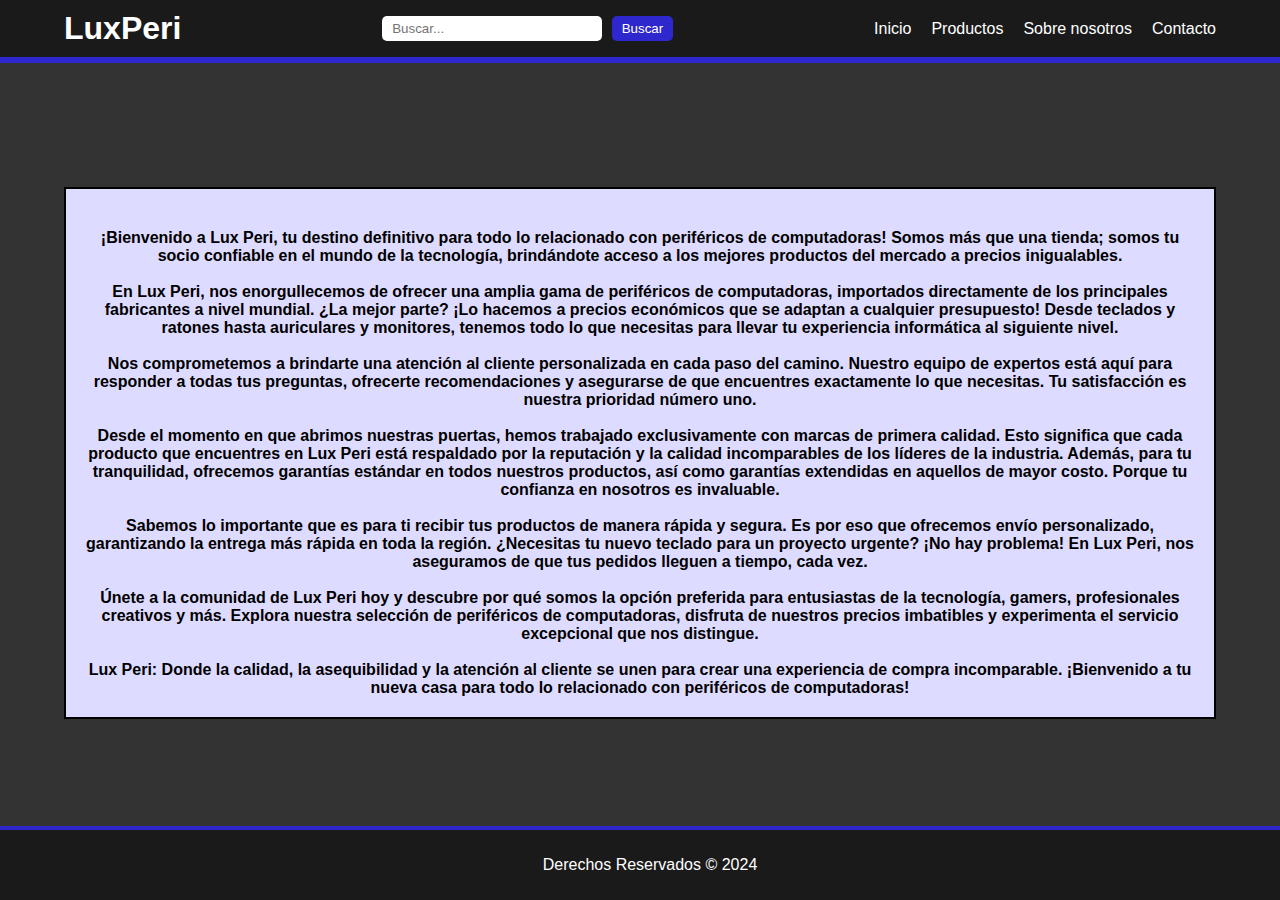
==== about.html @ 8b79776a "FirstCommit" ====
<!DOCTYPE html>
<html lang="es">

<head>
    <meta charset="UTF-8">
    <meta name="viewport" content="width=device-width, initial-scale=1.0">
    <title>Lux Peri</title>
    <link rel="stylesheet" href="/styles/styles.css">
</head>

<body>
    <header>
        <h1>LuxPeri</h1>
        <form action="#" method="get" class="formsearch">
            <input type="text" name="search" placeholder="Buscar...">
            <button type="submit">Buscar</button>
        </form>
        <nav>
            <ul>
                <li><a href="/index.html">Inicio</a></li>
                <li><a href="/productos.html">Productos</a></li>
                <li><a href="/about.html">Sobre nosotros</a></li>
                <li><a href="/contact.html">Contacto</a></li>
            </ul>
        </nav>
    </header>

    <main>
        <section class="aboutCard">
            <h4>
                ¡Bienvenido a Lux Peri, tu destino definitivo para todo lo relacionado con periféricos de computadoras!
                Somos más que una tienda; somos tu socio confiable en el mundo de la tecnología, brindándote acceso a los
                mejores productos del mercado a precios inigualables.
                <br>
                <br>
                En Lux Peri, nos enorgullecemos de ofrecer una amplia gama de periféricos de computadoras, importados
                directamente de los principales fabricantes a nivel mundial. ¿La mejor parte? ¡Lo hacemos a precios
                económicos que se adaptan a cualquier presupuesto! Desde teclados y ratones hasta auriculares y monitores,
                tenemos todo lo que necesitas para llevar tu experiencia informática al siguiente nivel.
                <br>
                <br>
                Nos comprometemos a brindarte una atención al cliente personalizada en cada paso del camino. Nuestro equipo
                de expertos está aquí para responder a todas tus preguntas, ofrecerte recomendaciones y asegurarse de que
                encuentres exactamente lo que necesitas. Tu satisfacción es nuestra prioridad número uno.
                <br>
                <br>
                Desde el momento en que abrimos nuestras puertas, hemos trabajado exclusivamente con marcas de primera
                calidad. Esto significa que cada producto que encuentres en Lux Peri está respaldado por la reputación y la
                calidad incomparables de los líderes de la industria. Además, para tu tranquilidad, ofrecemos garantías
                estándar en todos nuestros productos, así como garantías extendidas en aquellos de mayor costo. Porque tu
                confianza en nosotros es invaluable.
                <br>
                <br>
                Sabemos lo importante que es para ti recibir tus productos de manera rápida y segura. Es por eso que
                ofrecemos envío personalizado, garantizando la entrega más rápida en toda la región. ¿Necesitas tu nuevo
                teclado para un proyecto urgente? ¡No hay problema! En Lux Peri, nos aseguramos de que tus pedidos lleguen a
                tiempo, cada vez.
                <br>
                <br>
                Únete a la comunidad de Lux Peri hoy y descubre por qué somos la opción preferida para entusiastas de la
                tecnología, gamers, profesionales creativos y más. Explora nuestra selección de periféricos de computadoras,
                disfruta de nuestros precios imbatibles y experimenta el servicio excepcional que nos distingue.
                <br>
                <br>
                Lux Peri: Donde la calidad, la asequibilidad y la atención al cliente se unen para crear una experiencia de
                compra incomparable. ¡Bienvenido a tu nueva casa para todo lo relacionado con periféricos de computadoras!
            </h4>
        </section>
    </main>

    <footer>
        <p>Derechos Reservados &copy; 2024</p>
    </footer>
</body>

</html>
---- styles/styles.css ----
body {
    font-family: Arial, sans-serif;
    margin: 0;
    padding: 0;
    box-sizing: border-box;
    background-color: #333333;
}

header {
    position:relative;
    top: 0;
    left: 0;
    width: 90%;
    z-index: 1000; /* Para asegurar que el encabezado esté sobre otros elementos */
    display: flex;
    justify-content: space-between;
    align-items: center;
    background-color: #1A1A1A; /* Color de fondo del encabezado */
    padding: 10px 5%;
    border: 0px;
    border-bottom: 0.4rem;
    border-color:#2F27CE;
    border-style: solid;
}

header h1 {
    margin: 0;
    color: #fff; /* Color del texto del título */
}

header > form    {
    flex-grow: 1; /* Para que el formulario ocupe todo el espacio disponible */
    text-align: center; /* Para centrar el formulario */
}

input[type="text"] {
    padding: 5px 10px;
    border: none;
    border-radius: 5px;
    margin-right: 5px;
    width: 200px; /* Ancho del campo de entrada */
}

button {
    padding: 5px 10px;
    border: none;
    border-radius: 5px;
    background-color: #2F27CE;
    color: #FFFFFF;
    cursor: pointer;
}

nav ul {
    list-style-type: none;
    padding: 0;
    margin: 0;
    display: flex;
}

nav ul li {
    margin-left: 20px;
}

nav ul li:first-child {
    margin-left: 0; /* Eliminar el margen izquierdo del primer elemento de la lista */
}

nav ul li a {
    text-decoration: none; /* Quitar subrayado del enlace */
    color: #fff; /* Color del texto de los enlaces */
}

main {
    margin-bottom: 80px;
    padding-top: 60px; /* Ajusta según la altura del encabezado para evitar que el contenido se superponga */
}

footer {
    background-color: #1A1A1A; 
    color: white; 
    text-align: center; 
    padding: 10px; 
    position: fixed; 
    bottom: 0;
    width: 100%;
    border-width: 0.3rem 0rem 0rem 0rem; /* Grosor de bordes */
    border-style: solid;
    border-color: #2F27CE;

}

.imagen-contenedor {
    border: 10px solid #ccc; /* Borde sólido y color gris */
    padding: 10px; /* Espacio interno alrededor de la imagen */
    display: inline-block; /* Mostrar como bloque en línea */
}

/* Estilos para la imagen dentro del contenedor */
.imagen-contenedor img {
    width: 100%; /* Ajustar el ancho de la imagen al contenedor */
    height: auto; /* Mantener la proporción de aspecto */
    display: block; /* Evitar espacios adicionales debajo de la imagen */
}

img{
    max-width: 100%;
    max-height: 200px;
}
div>.columnas{
    padding: 0%;
}

.columnas> ul{
    display: grid;
    grid-template-columns: repeat(6, 1fr);
    grid-template-rows: 1fr;
    grid-column-gap: 0px;
    grid-row-gap: 0px;
    gap: 40px;
    text-align: center;
    padding-inline-start: 0%;
    padding-inline-end: 0%;
    margin-left: 0.5rem;
    margin-right: 0.5rem;
}

li{
    list-style: none;
}


div > h3 {
    text-align: center;
    color: #fff;
    text-decoration: underline;
}

section > h4 {
    text-align: center;
    margin: 40px 20px 20px 20px;
}

.aboutCard{
    margin: 4rem;
    border: 2px;
    border-color: black;
    border-style: solid;
    background-color: #DDDBFF;
}

.columnas>ul>li {
    border: 2px;
    border-style: solid;
    border-color: #2F27CE;
    padding: 1em 1em 1em;
    color: black;
    background-color: white;
    list-style: none;
}

.formContact {
    width: 300px;
    margin: 0 auto;
    padding: 20px;
    border-radius: 0px;
    color: rgb(49, 48, 53);
    background-color: #DDDBFF;
    border: 2px;
    border-style: solid;
    border-color: #2F27CE;
    text-align: center;
    border-radius: 25px;
    font-size: 10px;
    font-family: 'Lucida Sans', 'Lucida Sans Regular', 'Lucida Grande', 'Lucida Sans Unicode', Geneva, Verdana, sans-serif;
}

body > h1{
    text-align: center;
    color: #DDDBFF;
}
body > section > h2{
    text-align: center;
    color: #DDDBFF;
}
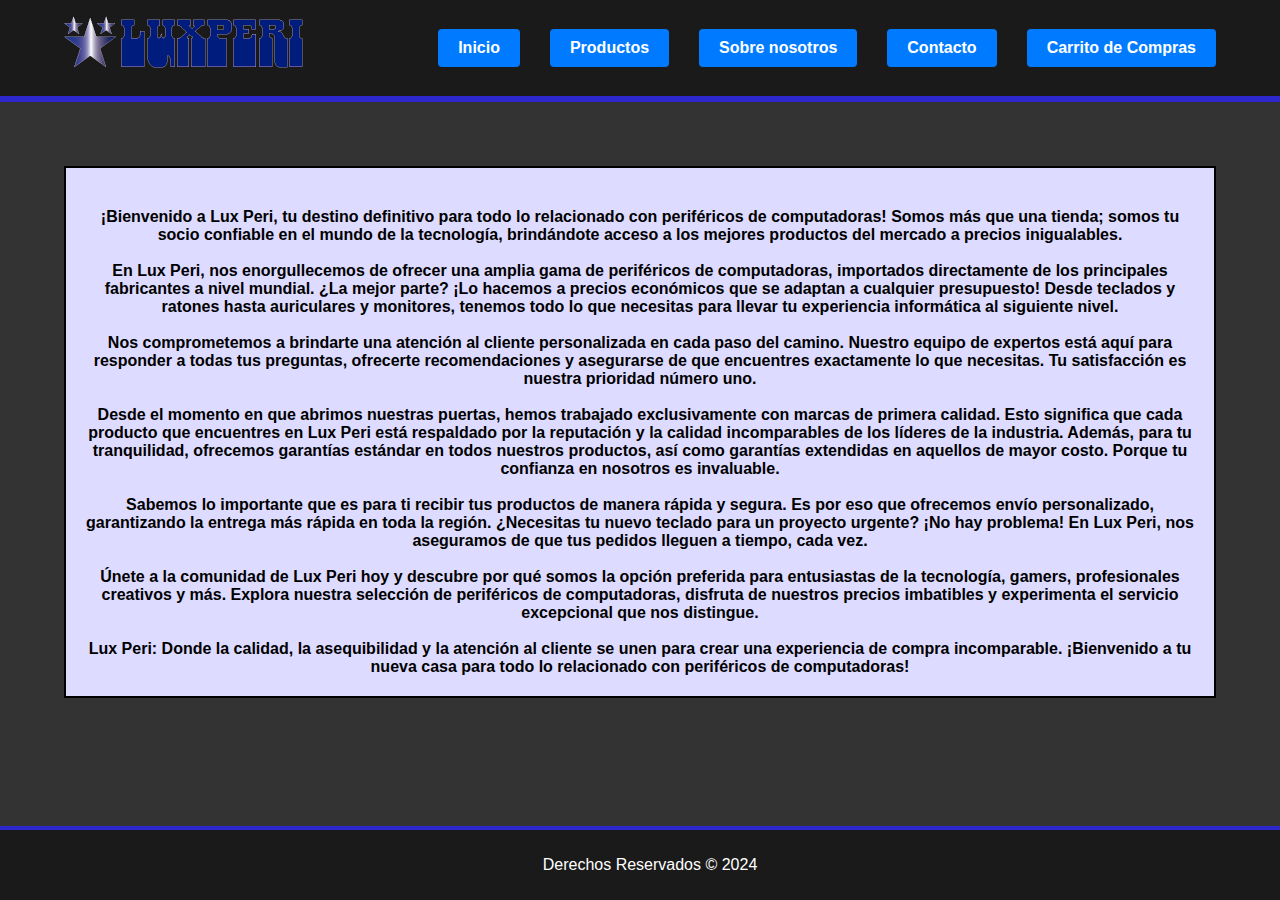
==== commit 56576d2b: "Cambios en toda la pagina, faltan algunas cosas" ====
--- a/about.html
+++ b/about.html
@@ -6,22 +6,19 @@
     <meta name="viewport" content="width=device-width, initial-scale=1.0">
     <title>Lux Peri</title>
     <link rel="stylesheet" href="/styles/styles.css">
+    <link rel="stylesheet" href="/styles/carritoCompra.css">
+    <link rel="icon" href="media/favicon.png" type="image/x-icon">
 </head>
 
 <body>
     <header>
-        <h1>LuxPeri</h1>
-        <form action="#" method="get" class="formsearch">
-            <input type="text" name="search" placeholder="Buscar...">
-            <button type="submit">Buscar</button>
-        </form>
+        <img src="media/banner.png" alt="banner">
         <nav>
-            <ul>
-                <li><a href="/index.html">Inicio</a></li>
-                <li><a href="/productos.html">Productos</a></li>
-                <li><a href="/about.html">Sobre nosotros</a></li>
-                <li><a href="/contact.html">Contacto</a></li>
-            </ul>
+            <a href="/index.html" class="buttonNav button">Inicio</a>
+            <a href="/productos.html" class="buttonNav button">Productos</a>
+            <a href="/about.html" class="buttonNav button">Sobre nosotros</a>
+            <a href="/contact.html" class="buttonNav button">Contacto</a>
+            <button class="buttonNav" id="cartButton">Carrito de Compras</button>
         </nav>
     </header>
 
@@ -29,44 +26,67 @@
         <section class="aboutCard">
             <h4>
                 ¡Bienvenido a Lux Peri, tu destino definitivo para todo lo relacionado con periféricos de computadoras!
-                Somos más que una tienda; somos tu socio confiable en el mundo de la tecnología, brindándote acceso a los
+                Somos más que una tienda; somos tu socio confiable en el mundo de la tecnología, brindándote acceso a
+                los
                 mejores productos del mercado a precios inigualables.
                 <br>
                 <br>
                 En Lux Peri, nos enorgullecemos de ofrecer una amplia gama de periféricos de computadoras, importados
                 directamente de los principales fabricantes a nivel mundial. ¿La mejor parte? ¡Lo hacemos a precios
-                económicos que se adaptan a cualquier presupuesto! Desde teclados y ratones hasta auriculares y monitores,
+                económicos que se adaptan a cualquier presupuesto! Desde teclados y ratones hasta auriculares y
+                monitores,
                 tenemos todo lo que necesitas para llevar tu experiencia informática al siguiente nivel.
                 <br>
                 <br>
-                Nos comprometemos a brindarte una atención al cliente personalizada en cada paso del camino. Nuestro equipo
-                de expertos está aquí para responder a todas tus preguntas, ofrecerte recomendaciones y asegurarse de que
+                Nos comprometemos a brindarte una atención al cliente personalizada en cada paso del camino. Nuestro
+                equipo
+                de expertos está aquí para responder a todas tus preguntas, ofrecerte recomendaciones y asegurarse de
+                que
                 encuentres exactamente lo que necesitas. Tu satisfacción es nuestra prioridad número uno.
                 <br>
                 <br>
                 Desde el momento en que abrimos nuestras puertas, hemos trabajado exclusivamente con marcas de primera
-                calidad. Esto significa que cada producto que encuentres en Lux Peri está respaldado por la reputación y la
+                calidad. Esto significa que cada producto que encuentres en Lux Peri está respaldado por la reputación y
+                la
                 calidad incomparables de los líderes de la industria. Además, para tu tranquilidad, ofrecemos garantías
-                estándar en todos nuestros productos, así como garantías extendidas en aquellos de mayor costo. Porque tu
+                estándar en todos nuestros productos, así como garantías extendidas en aquellos de mayor costo. Porque
+                tu
                 confianza en nosotros es invaluable.
                 <br>
                 <br>
                 Sabemos lo importante que es para ti recibir tus productos de manera rápida y segura. Es por eso que
                 ofrecemos envío personalizado, garantizando la entrega más rápida en toda la región. ¿Necesitas tu nuevo
-                teclado para un proyecto urgente? ¡No hay problema! En Lux Peri, nos aseguramos de que tus pedidos lleguen a
+                teclado para un proyecto urgente? ¡No hay problema! En Lux Peri, nos aseguramos de que tus pedidos
+                lleguen a
                 tiempo, cada vez.
                 <br>
                 <br>
                 Únete a la comunidad de Lux Peri hoy y descubre por qué somos la opción preferida para entusiastas de la
-                tecnología, gamers, profesionales creativos y más. Explora nuestra selección de periféricos de computadoras,
+                tecnología, gamers, profesionales creativos y más. Explora nuestra selección de periféricos de
+                computadoras,
                 disfruta de nuestros precios imbatibles y experimenta el servicio excepcional que nos distingue.
                 <br>
                 <br>
-                Lux Peri: Donde la calidad, la asequibilidad y la atención al cliente se unen para crear una experiencia de
-                compra incomparable. ¡Bienvenido a tu nueva casa para todo lo relacionado con periféricos de computadoras!
+                Lux Peri: Donde la calidad, la asequibilidad y la atención al cliente se unen para crear una experiencia
+                de
+                compra incomparable. ¡Bienvenido a tu nueva casa para todo lo relacionado con periféricos de
+                computadoras!
             </h4>
         </section>
+
+        <script src="/js/scriptCarrito.js"></script>
     </main>
+
+    <div id="cartPopup" class="cart-popup">
+        <div class="cart-content">
+            <span class="close-btn" id="closeCart">&times;</span>
+            <h2>Carrito de Compras</h2>
+            <ul id="cartItems">
+            </ul>
+            <p id="totalPrice">Total: $0.00</p>
+            <button id="checkoutButton">Proceder al Pago</button>
+        </div>
+    </div>
 
     <footer>
         <p>Derechos Reservados &copy; 2024</p>
--- a/styles/styles.css
+++ b/styles/styles.css
@@ -7,30 +7,42 @@
 }
 
 header {
-    position:relative;
+    position: relative;
     top: 0;
     left: 0;
     width: 90%;
-    z-index: 1000; /* Para asegurar que el encabezado esté sobre otros elementos */
+    z-index: 1000;
+    /* Para asegurar que el encabezado esté sobre otros elementos */
     display: flex;
     justify-content: space-between;
     align-items: center;
-    background-color: #1A1A1A; /* Color de fondo del encabezado */
+    background-color: #1A1A1A;
+    /* Color de fondo del encabezado */
     padding: 10px 5%;
     border: 0px;
     border-bottom: 0.4rem;
-    border-color:#2F27CE;
+    border-color: #2F27CE;
     border-style: solid;
 }
 
 header h1 {
     margin: 0;
-    color: #fff; /* Color del texto del título */
-}
-
-header > form    {
-    flex-grow: 1; /* Para que el formulario ocupe todo el espacio disponible */
-    text-align: center; /* Para centrar el formulario */
+    color: #fff;
+    /* Color del texto del título */
+}
+
+header>form {
+    flex-grow: 1;
+    /* Para que el formulario ocupe todo el espacio disponible */
+    text-align: center;
+    /* Para centrar el formulario */
+}
+
+.buttonNav{
+    font-size: 1rem;
+    color: white;
+    font-weight:bold;
+    text-decoration: none;
 }
 
 input[type="text"] {
@@ -38,85 +50,96 @@
     border: none;
     border-radius: 5px;
     margin-right: 5px;
-    width: 200px; /* Ancho del campo de entrada */
+    width: 200px;
+    /* Ancho del campo de entrada */
 }
 
 button {
-    padding: 5px 10px;
+    padding: 10px 20px;
     border: none;
-    border-radius: 5px;
-    background-color: #2F27CE;
-    color: #FFFFFF;
+    background-color: #007bff;
     cursor: pointer;
-}
-
-nav ul {
-    list-style-type: none;
-    padding: 0;
-    margin: 0;
+    border-radius: 4px;
+}
+
+
+
+button:hover {
+    background-color: #5a53db;
+}
+
+.button {
+    padding: 10px 20px;
+    border: none;
+    background-color: #007bff;
+    cursor: pointer;
+    border-radius: 4px;
+}
+
+.button:hover {
+    background-color: #5a53db;
+}
+
+nav{
     display: flex;
-}
-
-nav ul li {
-    margin-left: 20px;
-}
-
-nav ul li:first-child {
-    margin-left: 0; /* Eliminar el margen izquierdo del primer elemento de la lista */
-}
-
-nav ul li a {
-    text-decoration: none; /* Quitar subrayado del enlace */
-    color: #fff; /* Color del texto de los enlaces */
+    gap: 30px;
 }
 
 main {
     margin-bottom: 80px;
-    padding-top: 60px; /* Ajusta según la altura del encabezado para evitar que el contenido se superponga */
+    /* Ajusta según la altura del encabezado para evitar que el contenido se superponga */
 }
 
 footer {
-    background-color: #1A1A1A; 
-    color: white; 
-    text-align: center; 
-    padding: 10px; 
-    position: fixed; 
+    background-color: #1A1A1A;
+    color: white;
+    text-align: center;
+    padding: 10px;
+    position: fixed;
     bottom: 0;
     width: 100%;
-    border-width: 0.3rem 0rem 0rem 0rem; /* Grosor de bordes */
+    border-width: 0.3rem 0rem 0rem 0rem;
+    /* Grosor de bordes */
     border-style: solid;
     border-color: #2F27CE;
 
 }
 
 .imagen-contenedor {
-    border: 10px solid #ccc; /* Borde sólido y color gris */
-    padding: 10px; /* Espacio interno alrededor de la imagen */
-    display: inline-block; /* Mostrar como bloque en línea */
+    border: 10px solid #ccc;
+    /* Borde sólido y color gris */
+    padding: 10px;
+    /* Espacio interno alrededor de la imagen */
+    display: inline-block;
+    /* Mostrar como bloque en línea */
 }
 
 /* Estilos para la imagen dentro del contenedor */
 .imagen-contenedor img {
-    width: 100%; /* Ajustar el ancho de la imagen al contenedor */
-    height: auto; /* Mantener la proporción de aspecto */
-    display: block; /* Evitar espacios adicionales debajo de la imagen */
-}
-
-img{
+    width: 100%;
+    /* Ajustar el ancho de la imagen al contenedor */
+    height: auto;
+    /* Mantener la proporción de aspecto */
+    display: block;
+    /* Evitar espacios adicionales debajo de la imagen */
+}
+
+img {
     max-width: 100%;
     max-height: 200px;
 }
-div>.columnas{
+
+div>.columnas {
     padding: 0%;
 }
 
-.columnas> ul{
+.columnas>ul {
     display: grid;
     grid-template-columns: repeat(6, 1fr);
     grid-template-rows: 1fr;
     grid-column-gap: 0px;
     grid-row-gap: 0px;
-    gap: 40px;
+    gap: 30px;
     text-align: center;
     padding-inline-start: 0%;
     padding-inline-end: 0%;
@@ -124,23 +147,18 @@
     margin-right: 0.5rem;
 }
 
-li{
-    list-style: none;
-}
-
-
-div > h3 {
+div>h3 {
     text-align: center;
     color: #fff;
     text-decoration: underline;
 }
 
-section > h4 {
+section>h4 {
     text-align: center;
     margin: 40px 20px 20px 20px;
 }
 
-.aboutCard{
+.aboutCard {
     margin: 4rem;
     border: 2px;
     border-color: black;
@@ -149,10 +167,12 @@
 }
 
 .columnas>ul>li {
+    display: flex;
+    flex-direction: column;
     border: 2px;
     border-style: solid;
     border-color: #2F27CE;
-    padding: 1em 1em 1em;
+    padding: 0.5em 0.5em 0.5em;
     color: black;
     background-color: white;
     list-style: none;
@@ -171,14 +191,28 @@
     text-align: center;
     border-radius: 25px;
     font-size: 10px;
-    font-family: 'Lucida Sans', 'Lucida Sans Regular', 'Lucida Grande', 'Lucida Sans Unicode', Geneva, Verdana, sans-serif;
-}
-
-body > h1{
+}
+
+body>h1 {
     text-align: center;
     color: #DDDBFF;
 }
-body > section > h2{
+
+body>section>h2 {
     text-align: center;
     color: #DDDBFF;
+}
+
+.welcome {
+    text-align: center;
+}
+
+
+
+.descrip{
+    flex: 1;
+}
+
+.add-to-cart {
+    font-weight: bold;
 }--- a/styles/carritoCompra.css
+++ b/styles/carritoCompra.css
@@ -0,0 +1,56 @@
+
+.cart-popup {
+    display: none;
+    position: fixed;
+    top: 0;
+    left: 0;
+    width: 100%;
+    height: 100%;
+    background-color: rgba(0, 0, 0, 0.5);
+    justify-content: center;
+    align-items: center;
+    z-index: 1000;
+}
+
+.cart-content {
+    background-color: #fff;
+    padding: 20px;
+    border-radius: 8px;
+    width: 80%;
+    max-width: 500px;
+    position: relative;
+}
+
+.close-btn {
+    position: absolute;
+    top: 10px;
+    right: 10px;
+    font-size: 24px;
+    cursor: pointer;
+}
+
+#cartItems {
+    list-style: none;
+    padding: 0;
+    margin: 0 0 20px 0;
+}
+
+#cartItems li {
+    display: flex;
+    justify-content: space-between;
+    padding: 10px 0;
+    border-bottom: 1px solid #ccc;
+}
+
+.remove-from-cart {
+    background-color: #dc3545;
+    border: none;
+    color: white;
+    cursor: pointer;
+    padding: 5px 10px;
+    border-radius: 4px;
+}
+
+.remove-from-cart:hover {
+    background-color: #c82333;
+}
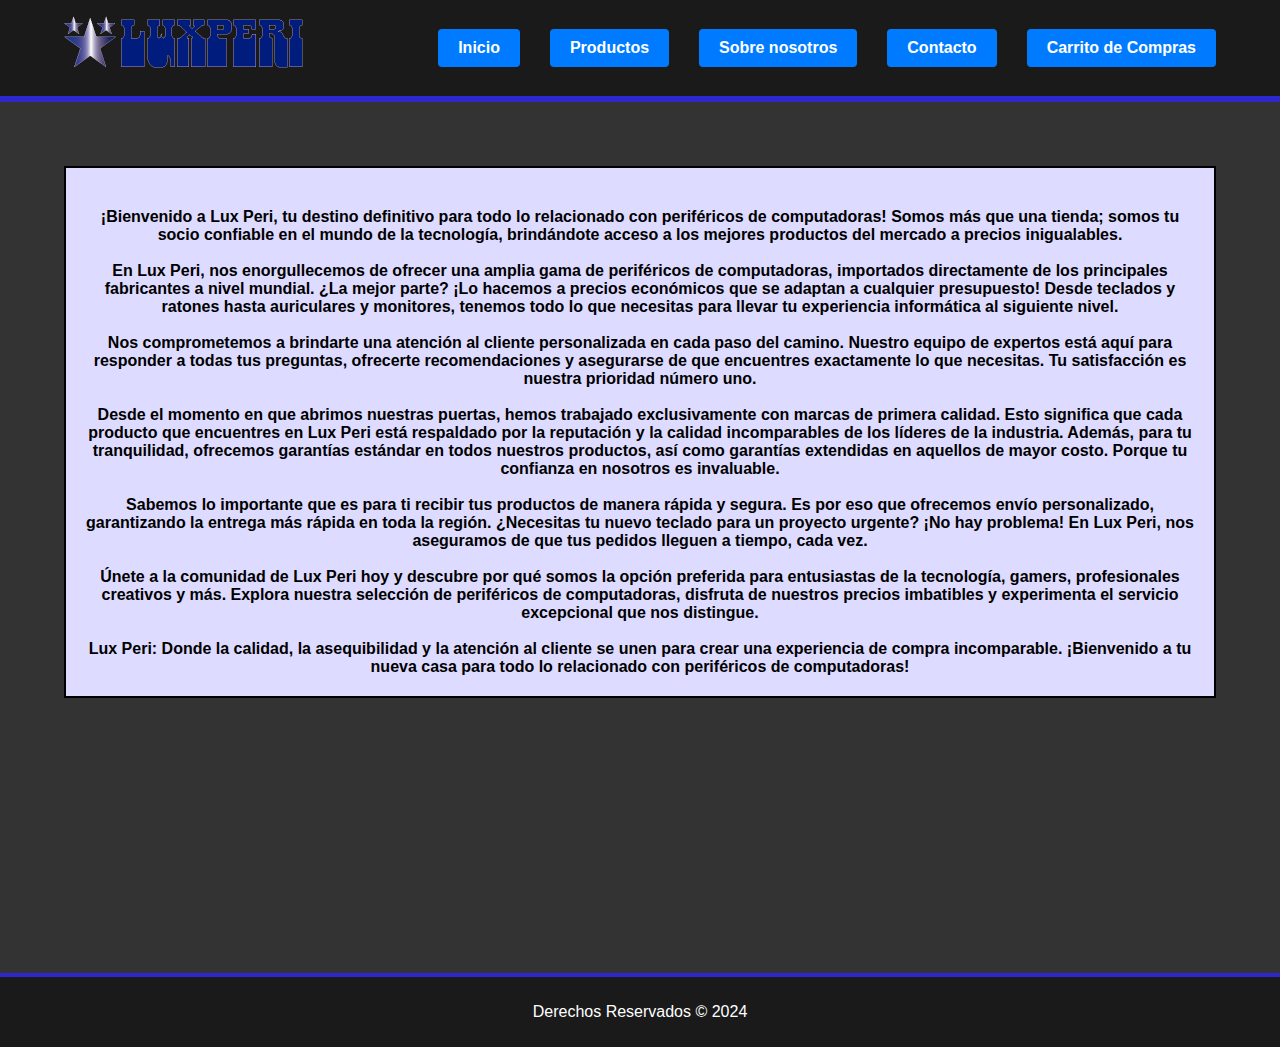
==== commit 4ff36565: "LastCommit" ====
--- a/about.html
+++ b/about.html
@@ -5,8 +5,8 @@
     <meta charset="UTF-8">
     <meta name="viewport" content="width=device-width, initial-scale=1.0">
     <title>Lux Peri</title>
-    <link rel="stylesheet" href="/styles/styles.css">
-    <link rel="stylesheet" href="/styles/carritoCompra.css">
+    <link rel="stylesheet" href="styles/styles.css">
+    <link rel="stylesheet" href="styles/carritoCompra.css">
     <link rel="icon" href="media/favicon.png" type="image/x-icon">
 </head>
 
@@ -14,16 +14,16 @@
     <header>
         <img src="media/banner.png" alt="banner">
         <nav>
-            <a href="/index.html" class="buttonNav button">Inicio</a>
-            <a href="/productos.html" class="buttonNav button">Productos</a>
-            <a href="/about.html" class="buttonNav button">Sobre nosotros</a>
-            <a href="/contact.html" class="buttonNav button">Contacto</a>
+            <a href="index.html" class="buttonNav button">Inicio</a>
+            <a href="productos.html" class="buttonNav button">Productos</a>
+            <a href="about.html" class="buttonNav button">Sobre nosotros</a>
+            <a href="contact.html" class="buttonNav button">Contacto</a>
             <button class="buttonNav" id="cartButton">Carrito de Compras</button>
         </nav>
     </header>
 
     <main>
-        <section class="aboutCard">
+        <section class="aboutCard" style="margin-bottom: 275px;">
             <h4>
                 ¡Bienvenido a Lux Peri, tu destino definitivo para todo lo relacionado con periféricos de computadoras!
                 Somos más que una tienda; somos tu socio confiable en el mundo de la tecnología, brindándote acceso a
@@ -74,7 +74,7 @@
             </h4>
         </section>
 
-        <script src="/js/scriptCarrito.js"></script>
+        <script src="js/scriptCarrito.js"></script>
     </main>
 
     <div id="cartPopup" class="cart-popup">
--- a/styles/styles.css
+++ b/styles/styles.css
@@ -95,9 +95,9 @@
     color: white;
     text-align: center;
     padding: 10px;
-    position: fixed;
+    position:relative;
     bottom: 0;
-    width: 100%;
+    width: 99,3%;
     border-width: 0.3rem 0rem 0rem 0rem;
     /* Grosor de bordes */
     border-style: solid;
@@ -215,4 +215,36 @@
 
 .add-to-cart {
     font-weight: bold;
-}+    display: 2;
+}
+
+.swiper-container {
+    width: 100%;
+    height: 100%;
+}
+
+.swiper-slide {
+    text-align: center;
+    font-size: 18px;
+    background: #fff;
+    display: -webkit-box;
+    display: -ms-flexbox;
+    display: -webkit-flex;
+    display: flex;
+    -webkit-box-pack: center;
+    -ms-flex-pack: center;
+    -webkit-justify-content: center;
+    justify-content: center;
+    -webkit-box-align: center;
+    -ms-flex-align: center;
+    -webkit-align-items: center;
+    align-items: center;
+    flex-direction: column;
+}
+
+.swiper-container > .swiper-wrapper > div {
+    padding-bottom: 30px;
+    width: 430px;
+    height: 430px;
+    display: flex;
+}
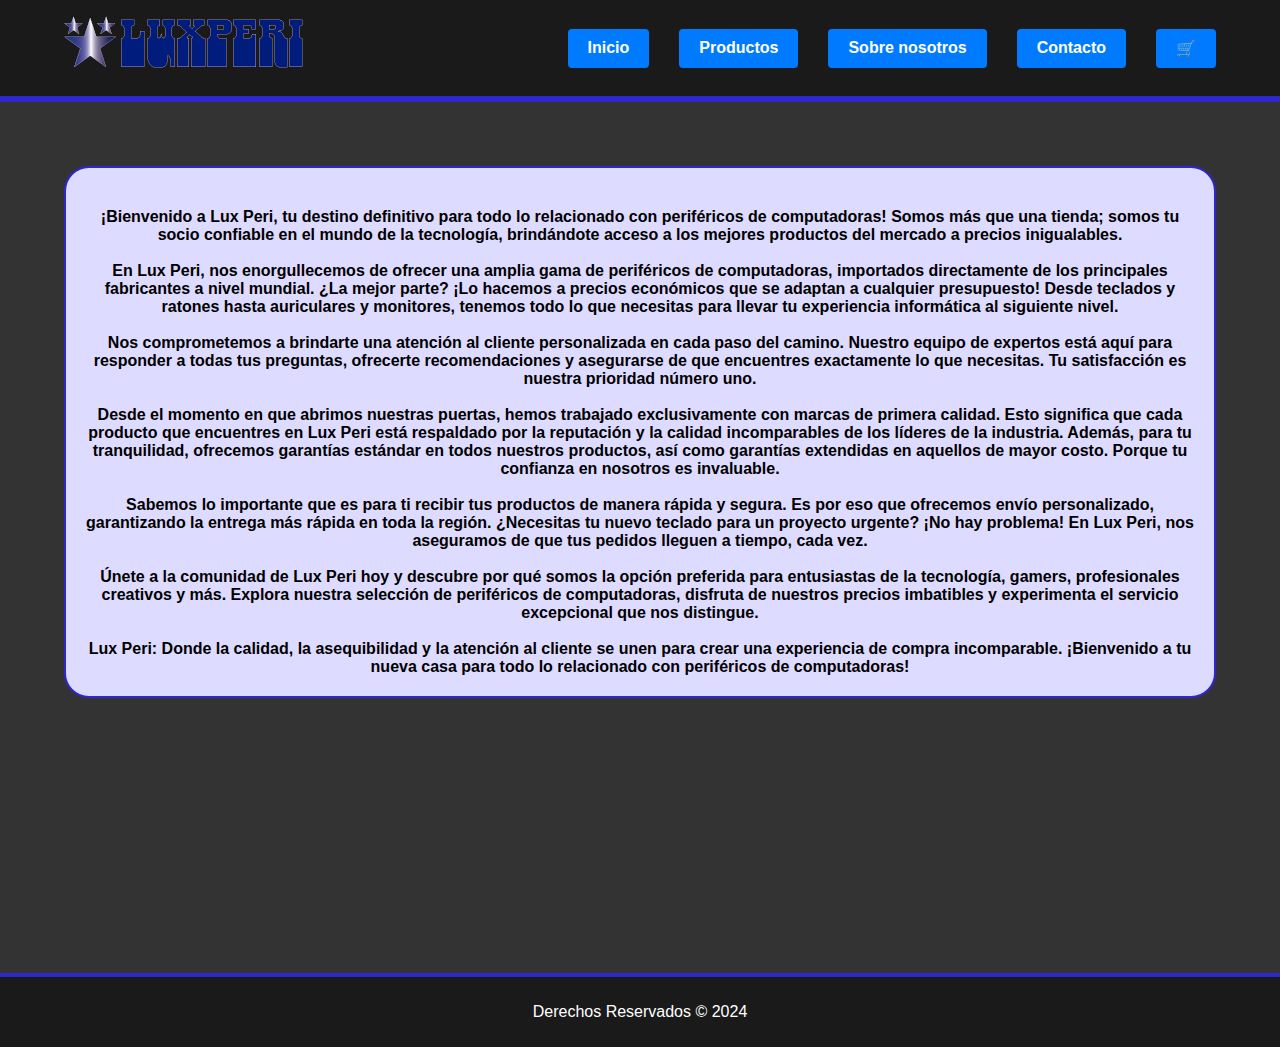
==== commit 50020237: "CssChanges" ====
--- a/about.html
+++ b/about.html
@@ -18,7 +18,7 @@
             <a href="productos.html" class="buttonNav button">Productos</a>
             <a href="about.html" class="buttonNav button">Sobre nosotros</a>
             <a href="contact.html" class="buttonNav button">Contacto</a>
-            <button class="buttonNav" id="cartButton">Carrito de Compras</button>
+            <button class="buttonNav" id="cartButton">🛒</button>
         </nav>
     </header>
 
--- a/styles/styles.css
+++ b/styles/styles.css
@@ -161,9 +161,10 @@
 .aboutCard {
     margin: 4rem;
     border: 2px;
-    border-color: black;
+    border-color: #2F27CE;
     border-style: solid;
     background-color: #DDDBFF;
+    border-radius: 25px;
 }
 
 .columnas>ul>li {
@@ -172,6 +173,7 @@
     border: 2px;
     border-style: solid;
     border-color: #2F27CE;
+    border-radius: 10px;
     padding: 0.5em 0.5em 0.5em;
     color: black;
     background-color: white;
@@ -221,6 +223,7 @@
 .swiper-container {
     width: 100%;
     height: 100%;
+    overflow: hidden;
 }
 
 .swiper-slide {
@@ -248,3 +251,7 @@
     height: 430px;
     display: flex;
 }
+
+.swiper-pagination{
+    margin-bottom: 30px;
+}